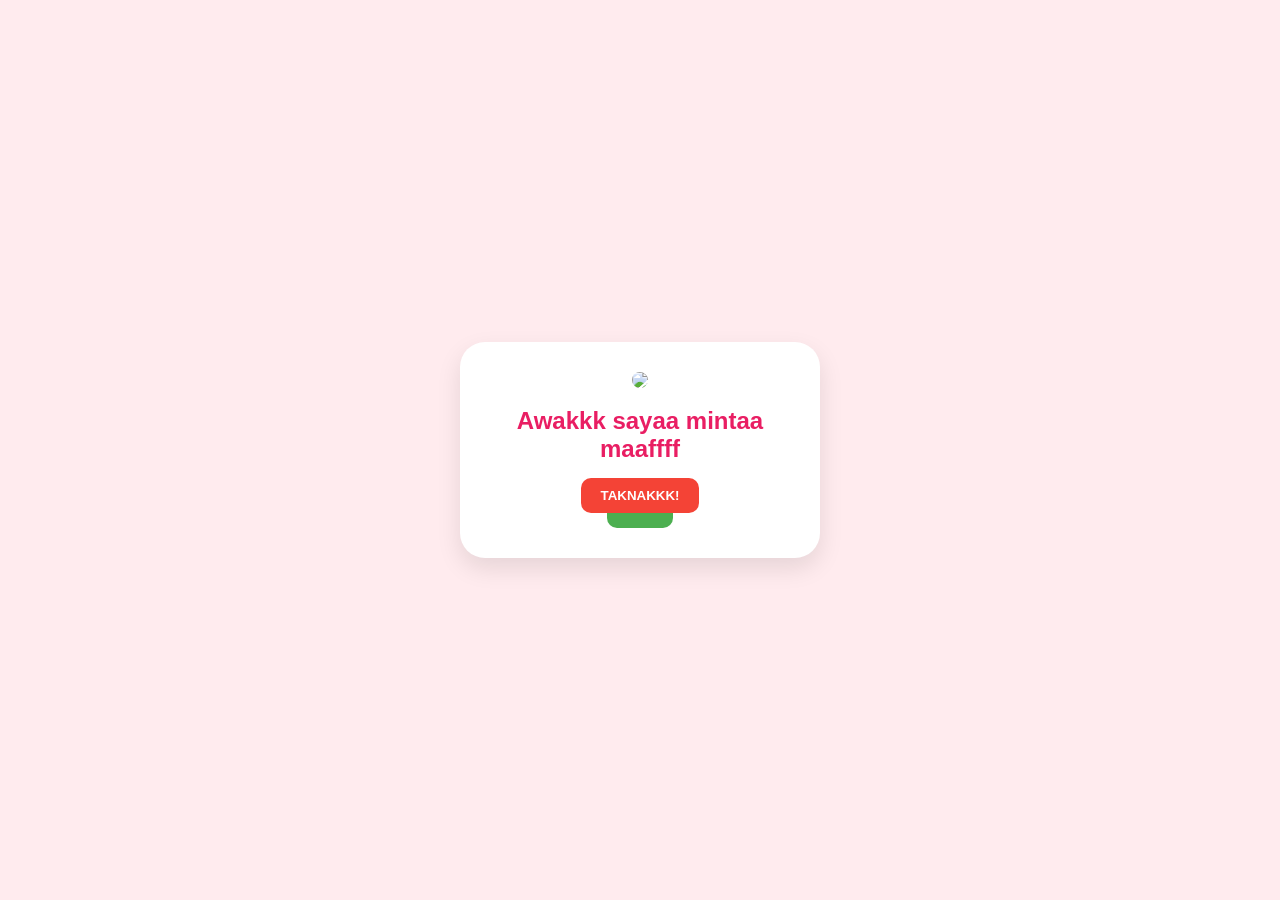
==== index.html @ adb4dbbb "Rename maaf.html to index.html" ====
<!DOCTYPE html>
<html lang="ms">
<head>
    <meta charset="UTF-8">
    <meta name="viewport" content="width=device-width, initial-scale=1.0">
    <title>Maafkan Saya</title>
    <link rel="stylesheet" href="maaf.css">
</head>
<body>

    <div class="card">
        <img id="gambar-utama" src="ngambek.gif">
        
        <h2 id="ayat">Awakkk sayaa mintaa maaffff</h2>
        
        <p id="pesan-tambahan"></p>

        <div class="bekas-butang">
            <button id="btn-enggak" onclick="maafDiterima()">YAA</button>
            <button id="btn-masih" onmouseover="lari(this)">TAKNAKKK!</button>
        </div>
    </div>

    <script src="maaf.js"></script>
</body>
</html>
---- maaf.css ----
body {
    background-color: #ffebee;
    font-family: 'Arial', sans-serif;
    display: flex;
    justify-content: center;
    align-items: center;
    height: 100vh;
    margin: 0;
}

.card {
    background: white;
    padding: 30px;
    border-radius: 25px;
    text-align: center;
    box-shadow: 0 10px 25px rgba(0,0,0,0.1);
    width: 300px;
}

img {
    width: 150px;
    border-radius: 15px;
    transition: 0.3s;
}

h2 {
    color: #e91e63;
    margin: 15px 0;
}

/* Gaya ayat tambahan */
#pesan-tambahan {
    font-size: 14px;
    color: #777;
    margin-top: -10px;
    margin-bottom: 20px;
    display: none; /* Kita sorok dulu */
}

.bekas-butang {
    display: flex;
    justify-content: center;
    gap: 10px;
    height: 50px;
}

button {
    padding: 10px 20px;
    border: none;
    border-radius: 10px;
    cursor: pointer;
    font-weight: bold;
}

#btn-enggak { background: #4caf50; color: white; }
#btn-masih { background: #f44336; color: white; position: absolute; }
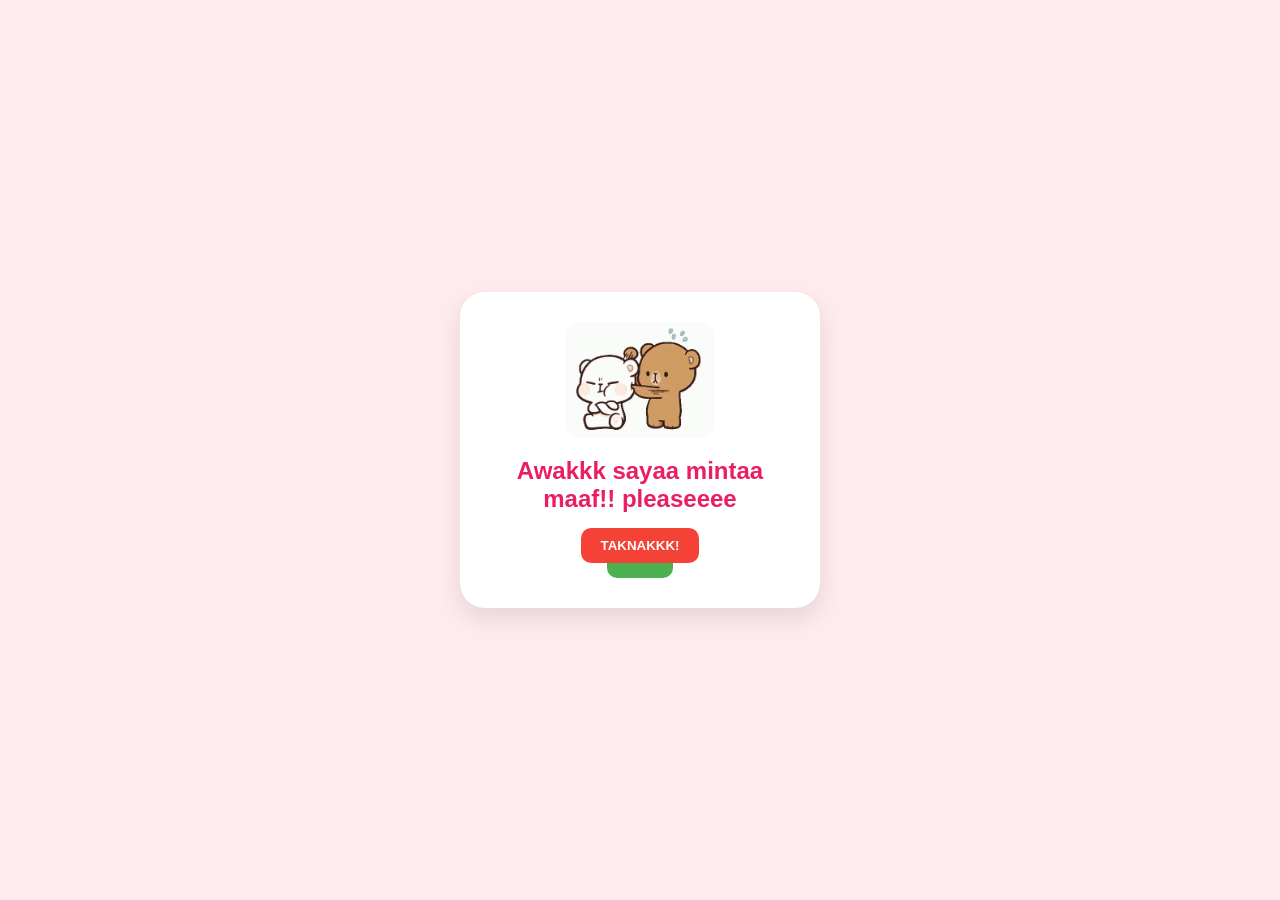
==== commit b82a890a: "Update index.html" ====
--- a/index.html
+++ b/index.html
@@ -11,7 +11,7 @@
     <div class="card">
         <img id="gambar-utama" src="ngambek.gif">
         
-        <h2 id="ayat">Awakkk sayaa mintaa maaffff</h2>
+        <h2 id="ayat">Awakkk sayaa mintaa maaf!! pleaseeee</h2>
         
         <p id="pesan-tambahan"></p>
 
